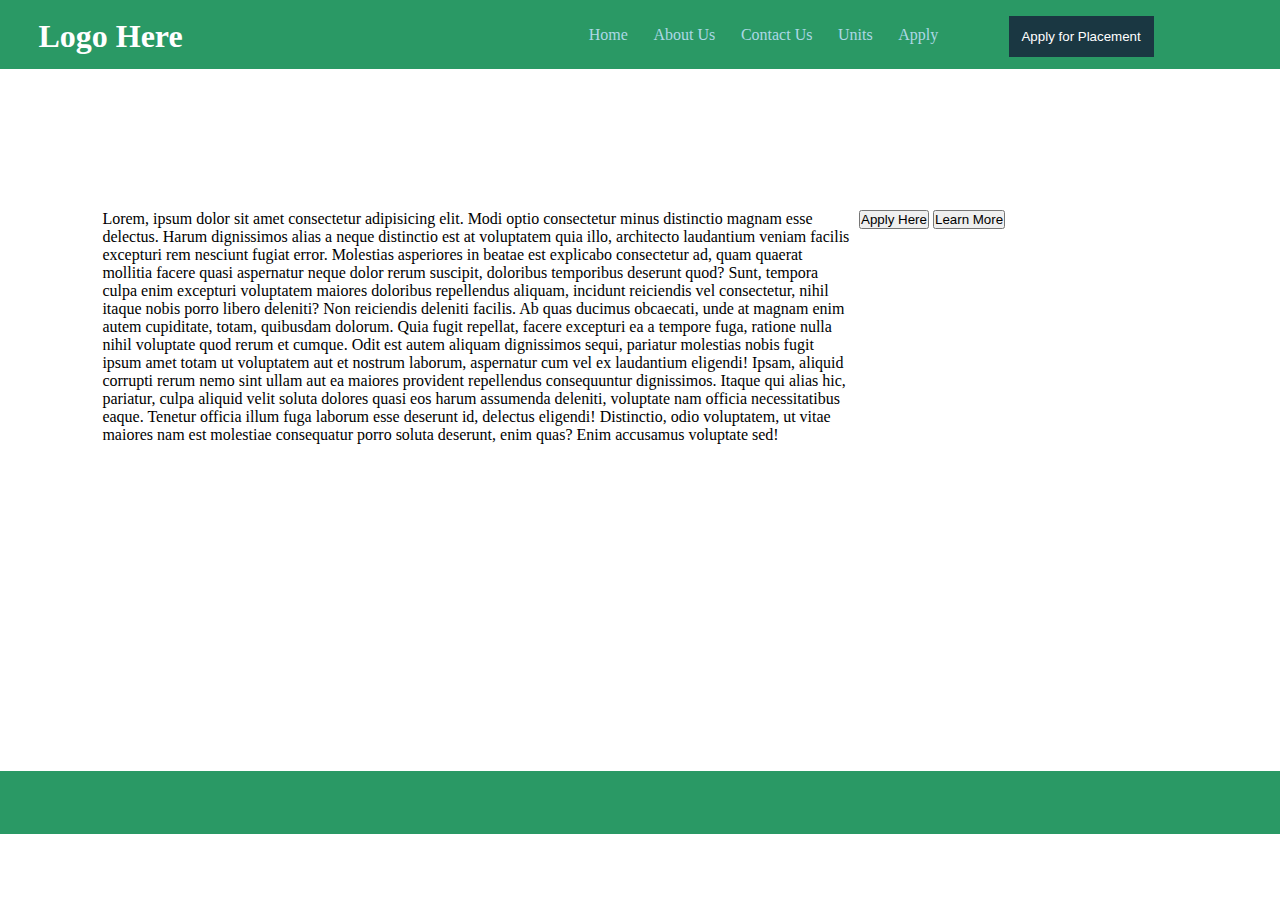
==== index.html @ 22618691 "Project" ====
<!DOCTYPE html>
<html lang="en">
  <head>
    <meta charset="UTF-8" />
    <meta http-equiv="X-UA-Compatible" content="IE=edge" />
    <meta name="viewport" content="width=device-width, initial-scale=1.0" />
    <title>Internship Placement</title>
    <link rel="stylesheet" href="index.css">
  </head>
  <body>
    <header>
      <div id="logo">
        <img src="" alt="" />
        <h1>Logo Here</h1>
      </div>
      <div id="links">
        <ul>
          <li><a href="./index.html">Home</a></li>
          <li><a href="./aboutUs.html">About Us</a></li>
          <li><a href="">Contact Us</a></li>
          <li><a href="./LoginPage.html">Units</a></li>
          <li><a href="./appPage.html">Apply</a></li>
          <button>Apply for Placement</button>
        </ul>
        
      </div>
    </header>
    <div id="container">
      <div id="text">
        <p>
          Lorem, ipsum dolor sit amet consectetur adipisicing elit. Modi optio consectetur minus distinctio magnam esse delectus. Harum dignissimos alias a neque distinctio est at voluptatem quia illo, architecto laudantium veniam facilis excepturi rem nesciunt fugiat error. Molestias asperiores in beatae est explicabo consectetur ad, quam quaerat mollitia facere quasi aspernatur neque dolor rerum suscipit, doloribus temporibus deserunt quod? Sunt, tempora culpa enim excepturi voluptatem maiores doloribus repellendus aliquam, incidunt reiciendis vel consectetur, nihil itaque nobis porro libero deleniti? Non reiciendis deleniti facilis. Ab quas ducimus obcaecati, unde at magnam enim autem cupiditate, totam, quibusdam dolorum. Quia fugit repellat, facere excepturi ea a tempore fuga, ratione nulla nihil voluptate quod rerum et cumque. Odit est autem aliquam dignissimos sequi, pariatur molestias nobis fugit ipsum amet totam ut voluptatem aut et nostrum laborum, aspernatur cum vel ex laudantium eligendi! Ipsam, aliquid corrupti rerum nemo sint ullam aut ea maiores provident repellendus consequuntur dignissimos. Itaque qui alias hic, pariatur, culpa aliquid velit soluta dolores quasi eos harum assumenda deleniti, voluptate nam officia necessitatibus eaque. Tenetur officia illum fuga laborum esse deserunt id, delectus eligendi! Distinctio, odio voluptatem, ut vitae maiores nam est molestiae consequatur porro soluta deserunt, enim quas? Enim accusamus voluptate sed!
        </p>
      </div>
      <div id="image-button">
          <img src="" alt="">
          <button>Apply Here</button>
          <button>Learn More</button>
      </div>
    </div>
    <div id="footer">
        
    </div>
  </body>
</html>
---- index.css ----
*{
    margin: 0;
    padding: 0;
    box-sizing: border-box;
}
:root{
    --border : 0;
    /* 2px solid black; */
}
header{
    background-color: rgb(42, 153, 101);
    color: white;
    display: flex;
    width: 100%;
    
}
#links{
    width: 60%;
    border: var(--border);
    padding: 1% 5%;
    margin-top: 1%;
}
#logo{
    width: 40%;
    border: var(--border);
    padding: 0 3%;
    padding-top: -1%;

}
ul{
    display: flex;
}
li{
    list-style-type: none;
    margin: 0 2%;
}
#links button{
    margin: 0 9%;
    margin-top: -1.5%;
    color: white;
    background-color: rgb(26, 55, 66);
    border: none;
    padding: 2%;
}
a{
    text-decoration: none;
    color: lightblue;
    
}
#container{
    display: flex;
    padding: 11% 8%;
    /* background-color: lightblue; */
    height: 78vh;
}
#text{
    width: 70%;
    border: var(--border);
}
#image-button{
    width: 30%;
    border: var(--border);
}
#footer{
    background-color: rgb(42, 153, 101);
    height: 63px;
}
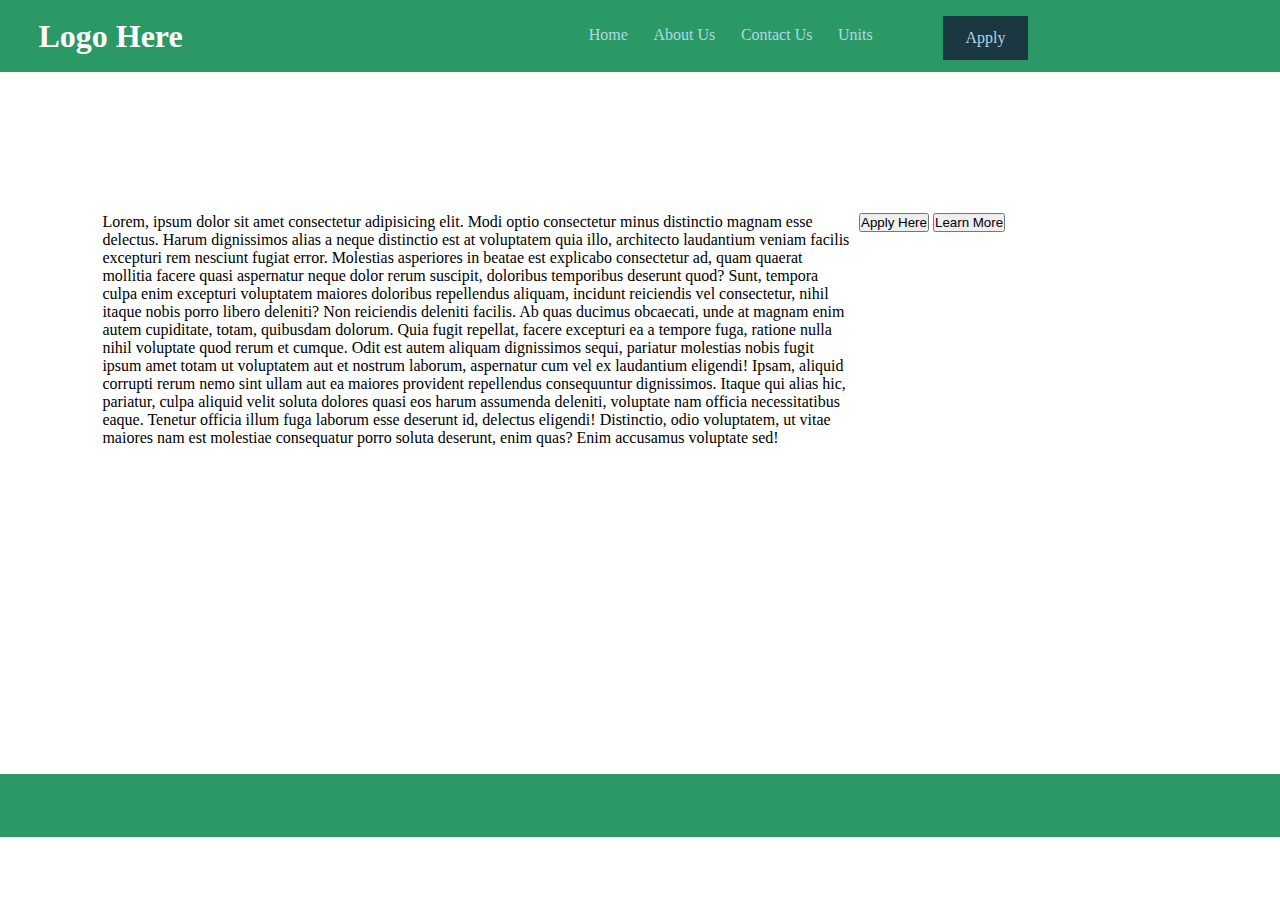
==== commit 5f9bddd1: "update" ====
--- a/index.html
+++ b/index.html
@@ -5,6 +5,7 @@
     <meta http-equiv="X-UA-Compatible" content="IE=edge" />
     <meta name="viewport" content="width=device-width, initial-scale=1.0" />
     <title>Internship Placement</title>
+    <link rel="shortcut icon" href="favicon.ico" type="image/x-icon">
     <link rel="stylesheet" href="index.css">
   </head>
   <body>
@@ -19,8 +20,8 @@
           <li><a href="./aboutUs.html">About Us</a></li>
           <li><a href="">Contact Us</a></li>
           <li><a href="./LoginPage.html">Units</a></li>
-          <li><a href="./appPage.html">Apply</a></li>
-          <button>Apply for Placement</button>
+          <li id="button"><a href="./appPage.html">Apply</a></li>
+          <!-- <button o>Apply for Placement</button> -->
         </ul>
         
       </div>
--- a/index.css
+++ b/index.css
@@ -34,13 +34,13 @@
     list-style-type: none;
     margin: 0 2%;
 }
-#links button{
+#button{
     margin: 0 9%;
     margin-top: -1.5%;
     color: white;
     background-color: rgb(26, 55, 66);
     border: none;
-    padding: 2%;
+    padding: 2% 3.5%;
 }
 a{
     text-decoration: none;
